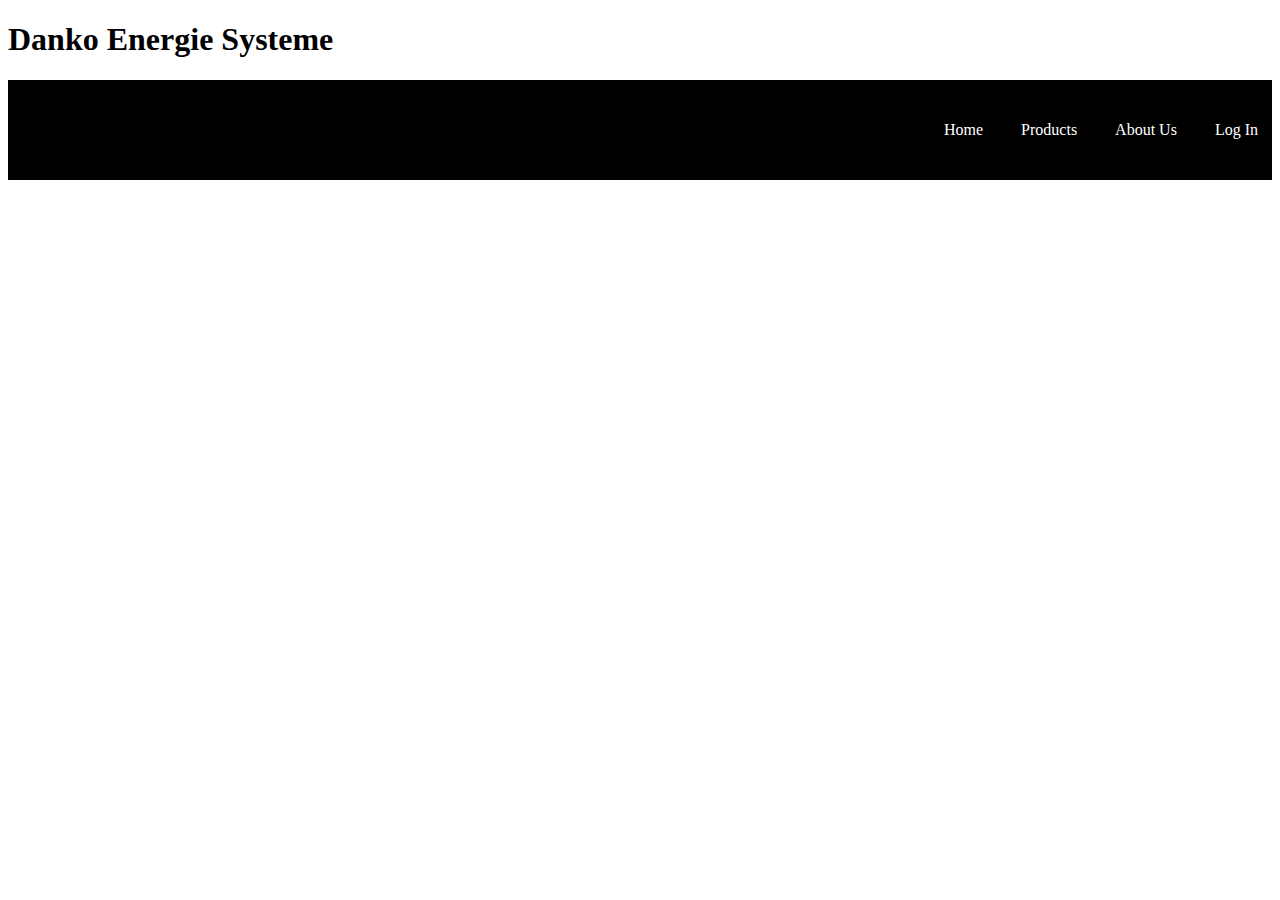
==== index.html @ 3462da01 "Add files via upload" ====
<!DOCTYPE html>
<html lang="en">
<head>
    <meta charset="UTF-8">
    <meta name="viewport" content="width=device-width, initial-scale=1.0">
    <link rel="stylesheet" href="style.css">
    <title>Danko Energie Systeme</title>
</head>

<heading>
    <h1>Danko Energie Systeme</h1>
    <ul>
        <li><a href="#">Home</a></li>
        <li><a href="#">Products</a></li>
        <li><a href="#">About Us</a></li>
        <li><a href="#">Log In</a></li>
    </ul>
</heading>

<body>
</body>
</html>
---- style.css ----
ul{
    display: flex;
    justify-content: flex-end;
    align-items: center;
    height: 100px;
    list-style-type: none;
    margin: 0px;
    padding: 0px;
    background-color: black;
    overflow: hidden;
}

li{
    margin-left: 10px;
}

li a:hover{
    background-color: gray;
}

li a{
    display: flex;
    justify-content: center;
    align-items: center;
    color: white;
    text-align: center;
    padding: 14px;
    text-decoration: none;
}

li{
    color: white;
}
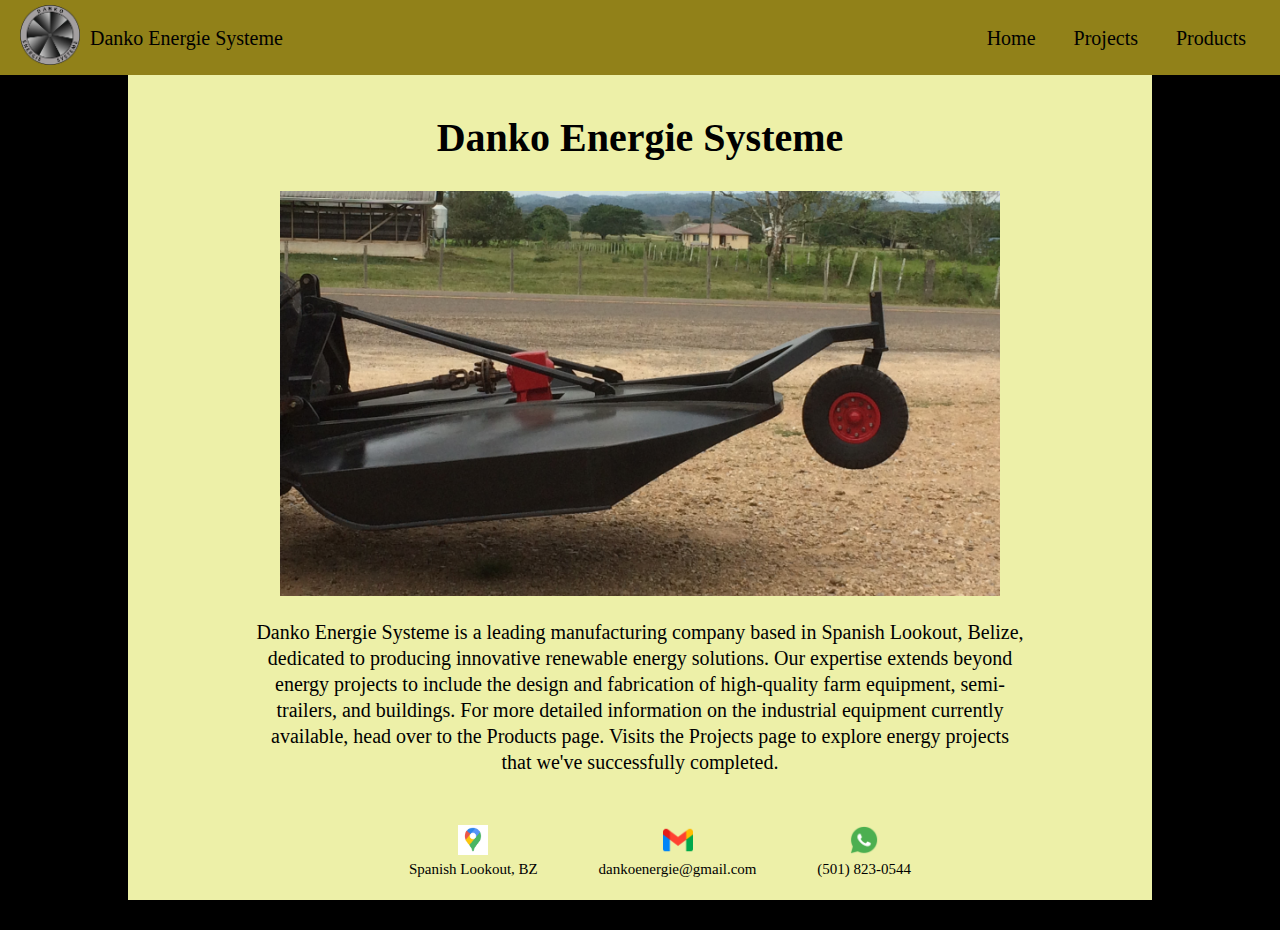
==== commit b7bd0f08: "Add files via upload" ====
--- a/index.html
+++ b/index.html
@@ -7,16 +7,63 @@
     <title>Danko Energie Systeme</title>
 </head>
 
-<heading>
-    <h1>Danko Energie Systeme</h1>
-    <ul>
-        <li><a href="#">Home</a></li>
-        <li><a href="#">Products</a></li>
-        <li><a href="#">About Us</a></li>
-        <li><a href="#">Log In</a></li>
+<header>
+    <ul class="navigation">
+        <div class="left">
+            <li id="logo"><a href="index.html"><img id="logo2" src="icons/logo.png" alt="logo"/></a></li>
+            <li id="bname"><a href="index.html">Danko Energie Systeme</a></li>
+        </div>
+        <div class="h-menu" onclick="toggleMenu()">
+            ☰
+        </div>
+        <div class="right" id="menu">
+            <li class="menu-item"><a href="index.html">Home</a></li>
+            <li class="menu-item"><a href="projects.html">Projects</a></li>
+            <li class="menu-item"><a href="products.html">Products</a></li>
+        </div>
     </ul>
-</heading>
+</header>
+<body>
 
-<body>
+<section class="main-section">
+<h1>Danko Energie Systeme</h1>
+<img id="slideshow" class="images" src="photos/bushhog.jpg"></img>
+<br>
+<p class="intro-paragraph">
+    Danko Energie Systeme is a leading manufacturing company 
+    based in Spanish Lookout, Belize, dedicated to producing innovative
+    renewable energy solutions. Our expertise extends 
+    beyond energy projects to include the design and fabrication 
+    of high-quality farm equipment, semi-trailers, and buildings.
+    For more detailed information on 
+    the industrial equipment currently available, head over to the 
+    Products page. Visits the Projects page to explore energy projects that
+    we've successfully completed.
+</p>
+<ul class="contact">
+    <div>
+        <a href="https://maps.app.goo.gl/ZGJLxCCtxxkSzYZH6"><img class="icon" src="icons/maps.jpg" alt="Maps Icon"/>
+        <li><a href="https://maps.app.goo.gl/ZGJLxCCtxxkSzYZH6">Spanish Lookout, BZ</a></li>
+    </div>
+    <!--
+    <div>
+        <a href="https://bz.linkedin.com/in/daniel-koop-a37b54162"><img class="icon" src="linkedin.png" alt="LinkedIn Icon"/></a>
+        <li><a href="https://bz.linkedin.com/in/daniel-koop-a37b54162">Daniel Koop</a></li>
+    </div>
+    -->
+    <div>
+        <a href="mailto:dankoenergie@gmail.com"><img class="icon" src="icons/email.png" alt="Email Icon"/></a>
+        <li><a href="mailto:dankoenergie@gmail.com">dankoenergie@gmail.com</a></li>
+    </div>
+    <div>
+        <a href="https://wa.me/5018230544"><img class="icon" src="icons/phone.png" alt="Phone Icon"/></a>
+        <li><a href="https://wa.me/5018230544">(501) 823-0544</a></li>
+    </div>
+</ul>
+
+</section>
+
+
+<script src="script.js"></script>
 </body>
 </html>--- a/style.css
+++ b/style.css
@@ -1,35 +1,440 @@
-
-
-ul{
-    display: flex;
-    justify-content: flex-end;
+html, body{
+    margin: 0;
+    padding: 0;
+    background-color: black;
+    width: 100%;
+    height: 100%;
+    box-sizing: border-box;
+    overflow-x: hidden;
+    display: flex;
+    flex-direction: column;
+    line-height: 1.3;
+    font-size: 18px;
+}
+
+.navigation{
+    display: flex;
+    justify-content: space-between;
     align-items: center;
-    height: 100px;
+    height: 75px;
     list-style-type: none;
-    margin: 0px;
-    padding: 0px;
-    background-color: black;
+    margin: 0;
+    padding: 0;
+    background-color: #918119;
     overflow: hidden;
-}
-
-li{
-    margin-left: 10px;
-}
-
-li a:hover{
-    background-color: gray;
-}
-
-li a{
-    display: flex;
-    justify-content: center;
+    width: 100vw;
+    box-sizing: border-box;
+}
+
+.left, .right{
+    display: flex;
     align-items: center;
-    color: white;
-    text-align: center;
+    font-size: 20px;
+}
+
+.right{
+    padding-right: 20px;
+}
+
+#logo, #bname{
+    display: flex;
+    align-items: center;
+    margin-right: 10px;
+}
+
+.navigation .menu-item a{
+    color: black;
+    font-size: 20px;
     padding: 14px;
     text-decoration: none;
-}
-
-li{
-    color: white;
+    margin-left: 10px;
+}
+
+.navigation .left a{
+    text-decoration: none;
+    color: black;
+}
+
+#logo{
+    margin-left: 20px;
+}
+
+.navigation .menu-item a:hover{
+    background-color: gold;
+    text-shadow: 1px 1px 2px rgba(0, 0, 0, 0.5);
+    border-radius: 5px;
+}
+
+#logo2{
+    max-height: 60px;
+    max-width: auto;
+}
+
+
+
+
+
+.main-section{
+    flex: 1;
+    margin: 0 auto;
+    width: 80%;
+    text-align: center;
+    background-color: #edf0a8;
+    padding: 10px 0 50px 0;
+}
+
+.main-section h1{
+    font-size: 40px;
+}
+
+.images{
+    display: block;
+    margin-left: auto;
+    margin-right: auto;
+    height: auto;
+    max-height: 45vh;
+    width: auto;
+    max-width: 100%;
+    transition: opacity 0.5s ease-in-out;
+    opacity: 0;
+}
+
+
+
+
+
+.productImages{
+    display: block;
+    height: auto;
+    width: auto;
+    max-width: 100%;
+    max-height: 100%;
+    margin: auto;
+}
+
+.market{
+    padding: 3vh;
+    margin: 20px auto 0;
+    border: 1px solid #ddd;
+    border-radius: 10px;
+    background-color: rgb(226, 224, 124);
+    width: 90%;
+    max-width: 300px;
+    box-sizing: border-box;
+    text-align: center;
+    transition: background-color 0.3s ease;
+}
+
+.market-display{
+    display: grid;
+    grid-template-columns: repeat(auto-fit, minmax(300px, 1fr));
+    gap: 20px;
+    padding: 0 10px;
+}
+
+.market-display a{
+    text-decoration: none;
+    color: black;
+}
+
+.market:hover{
+    background-color: gold;
+    text-shadow: 1px 1px 2px rgba(0, 0, 0, 0.5);
+    box-shadow: 0 2px 4px rgba(0, 0, 0, 0.1);
+    transition: box-shadow 0.3s ease;
+}
+
+.market h2{
+    margin: 0;
+    text-align: center;
+    justify-self: center;
+    padding: 0 0 10px 0;
+}
+
+.visible{
+    opacity: 1;
+}
+
+.intro-paragraph{
+    width: 75%;
+    margin: 0 auto;
+    font-size: 20px;
+}
+
+.contact{
+    width: 50%;
+    margin: 0 auto;
+    display: flex;
+    justify-content: space-between;
+    padding-top: 50px;
+    list-style: none;
+    font-size: 15px;
+}
+
+.contact li{
+    flex: 1;
+    text-align: center;
+    padding: 0 5px;
+}
+
+.icon{
+    height: 30px;
+    width: auto;
+}
+
+.contact a{
+    color: black;
+    text-decoration: none;
+}
+
+
+.projectImages{
+    grid-area: image;
+    display: block;
+    margin-left: 5%;
+    height: auto;
+    max-height: 100vh;
+    width: auto;
+    max-width: 90%;
+}
+
+.drillerImage{
+    display: block;
+    margin-left: 5%;
+    height: auto;
+    max-height: 100vh;
+    width: auto;
+    max-width: 90%;
+    border: 5px solid black;
+    border-radius: 8px;
+}
+
+.drillerLayout{
+    display: grid;
+    grid-template-columns: 1.5fr 1fr;
+    grid-template-rows: auto;
+    align-items: center;
+    gap: 20px;
+    padding: 40px;
+    box-shadow: 0 4px 10px rgba(0, 0, 0, 0.25);
+}
+
+.product-description{
+    font-size: 20px;
+}
+
+.featuresList{
+    position: relative;
+    padding: 0;
+    margin: 0;
+    list-style: none;
+}
+
+.featuresList li{
+    position: relative;
+    padding-left: 30px;
+    margin-bottom: 10px;
+}
+
+.featuresList li::before{
+    content: "✔";
+    color: #28a745;
+    font-size: 1.2rem;
+    position: absolute;
+    left: 0;
+    top: 0;
+}
+
+.projectMarket{
+    display: grid;
+    grid-template-columns: 2fr 1fr;
+
+    grid-template-areas:
+        "image heading"
+        "image paragraph";
+    gap: 10px;
+    padding: 40px;
+    border-top-style: solid;
+    border-color:black;
+    border-width: 2px;
+}
+
+.projectMarket h2{
+    grid-area: heading;
+    margin: 0;
+    text-align: center;
+    justify-self: center;
+}
+
+.projectMarket p{
+    grid-area: paragraph;
+    margin: 0;
+    max-height: none;
+    overflow: visible;
+    justify-self: center;
+}
+
+.product-description, .featuresList li, .additional{
+    opacity: 0;
+    transform: translateY(20px);
+    animation: waterfall 0.6s ease-out forwards;
+}
+
+.featuresList li{
+    animation-delay: calc(0.2s * var(--i));
+}
+
+.additional{
+    animation-delay: calc(0.2s * (var(--list-length) + 1));
+}
+
+@keyframes waterfall{
+    0%{
+        opacity: 0;
+        transform: translateY(20px);
+    }
+    100%{
+        opacity: 1;
+        transform: translateY(0);
+    }
+}
+
+
+
+.product-heading button{
+    background-color: rgb(226, 224, 124);
+    font-size: 20px;
+    max-height: 50px;
+    border: none;
+    cursor: pointer;
+    padding: 10px 20px;
+}
+
+.product-heading button:hover{
+    background-color: gold;
+    text-shadow: 1px 1px 2px rgba(0, 0, 0, 0.5);
+    box-shadow: 0 2px 4px rgba(0, 0, 0, 0.1);
+    transition: box-shadow 0.3s ease;
+}
+
+.product-heading{
+    display: flex;
+    align-items: center;
+    justify-content: space-between;
+    width: 100%;
+    position: relative;
+    flex-wrap: wrap;
+    padding: 20px;
+}
+
+.product-heading h1{
+    text-align: center;
+    flex-grow: 1;
+    margin: 0;
+}
+
+
+
+
+.picture-list{
+    padding-top: 20px;
+    
+}
+
+.picture-list img{
+    max-height: 50px;
+    max-width: 100px;
+    margin: 0 5px;
+    cursor: pointer;
+    border: 2px solid transparent;
+}
+
+.picture-list img:hover{
+    border-color: gold;
+    filter: opacity(0.9);
+}
+
+
+
+
+
+@media (max-width: 768px){
+    *{
+        box-sizing: border-box;
+    }
+
+    .main-section{
+        width: 90%;
+        box-sizing: border-box;
+    }
+    
+    .navigation{
+        padding: 0;
+        margin: 0 auto;
+    }
+    
+    .navigation .menu-item{
+        margin: 5px;
+    }
+
+    .contact{
+        flex-direction: column;
+    }
+
+    .projectMarket{
+        grid-template-columns: 1fr;
+        grid-template-rows: auto auto auto;
+        grid-template-areas:
+            "image"
+            "heading"
+            "paragraph";
+        gap: 5px;
+    }
+
+    .drillerLayout{
+        grid-template-columns: 1fr;
+    }
+
+    .projectImages{
+        max-width: 100%;
+        height: auto;
+        margin: 0 auto;
+    }
+}
+
+.h-menu{
+    display: none;
+    font-size: 30px;
+    cursor: pointer;
+    color: black;
+    margin-right: 20px;
+}
+
+
+@media (max-width: 500px){
+    .right{
+        display: none;
+    }
+
+    .h-menu{
+        display: block;
+    }
+
+    .right.active{
+        display: flex;
+        flex-direction: column;
+        background-color: #918119;
+        position: absolute;
+        top: 75px;
+        right: 0px;
+        padding: 10px;
+        box-shadow: 0 4px 6px rgba(0, 0, 0, 0.2);
+        z-index: 1000;
+        border-top: 1px solid black;
+    }
+
+    .menu-item{
+        text-align: left;
+        margin: 5px 0;
+    }
 }